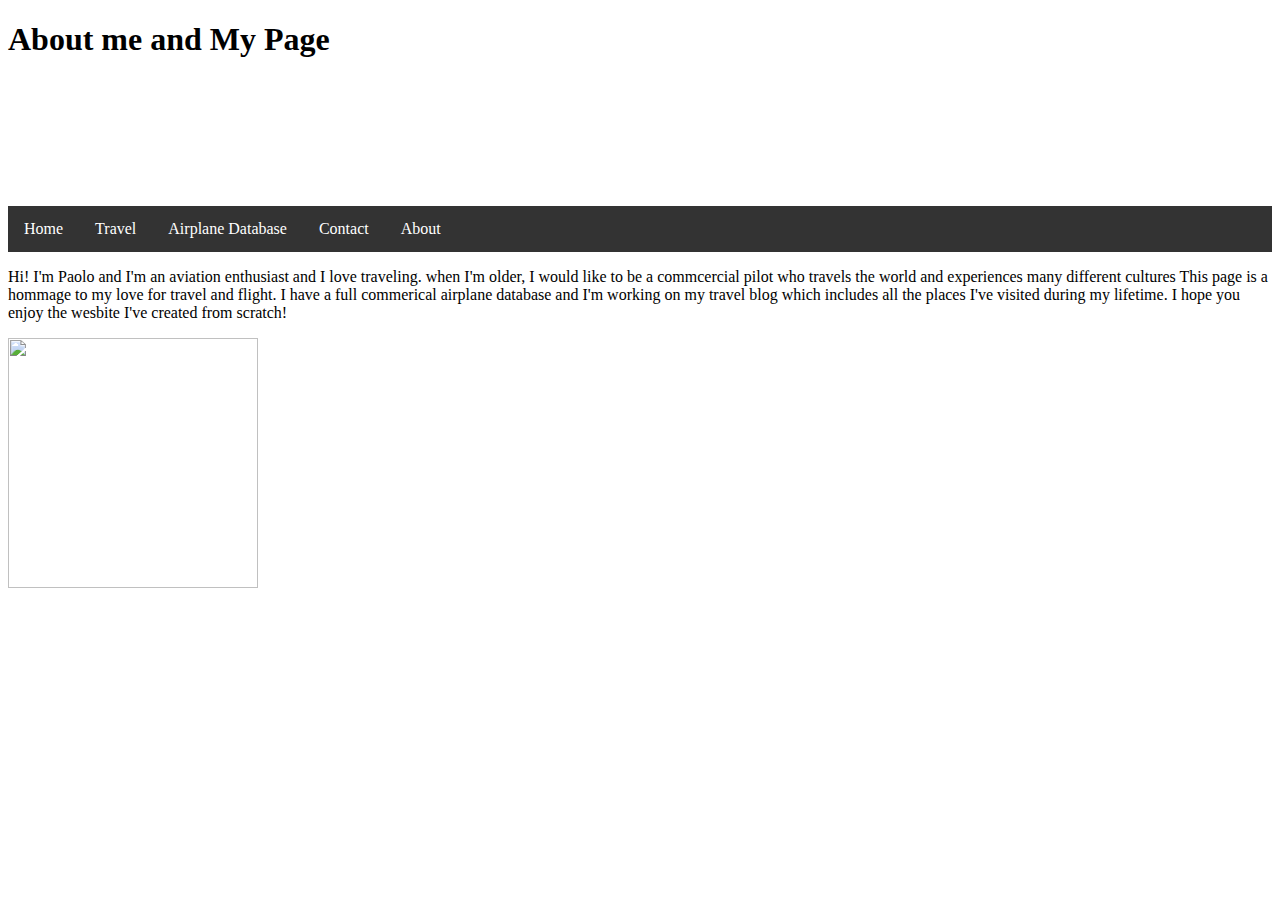
==== about.html @ cde192cc "Add files via upload" ====
<!doctype html>
<html>
<head>
<title> About </title>
<link href="about.css" type="text/css" rel="stylesheet">
</head>
<body>
<h1> About me and My Page </h1>
<br/>
<br/>
<br/>
<br/>
<br/>
<br/>
<br/>
<div class = "navigation">	
	<ul>
		<li><a href="index.html">Home</a></li>
		<li><a href="news.html">Travel</a></li>
		<li><a href="airplane.html">Airplane Database</a></li>
		<li><a href="contact.html">Contact</a></li>
		<li><a href="about.html">About</a></li>
	</ul>
</div>

<p>Hi! I'm Paolo and I'm an aviation enthusiast and I love traveling. when I'm older, I would like to be a commcercial pilot who travels the world and experiences many different cultures  This page is a hommage to my love for travel and flight. I have a full commerical airplane database and I'm working on my travel blog which includes all the places I've visited during my lifetime. I hope you enjoy the wesbite I've created from scratch!</p>

<img src = https://raw.githubusercontent.com/petronip/PPWEBSITE/master/Portrait.jpg> 
</body>

</html>
---- about.css ----
body{
background-image: url("https://raw.githubusercontent.com/petronip/PPWEBSITE/master/logo.jpg");
background-repeat:no-repeat;
background-position: 1px 1px;
background-size: 300px 300px 
}

ul {
    list-style-type: none;
    margin: 0;
    padding: 0;
    overflow: hidden;
    background-color: #333;
}

li {
    float: left;
}

li a {
    display: block;
    color: white;
    text-align: center;
    padding: 14px 16px;
    text-decoration: none;
}

li a:hover:not(.active) {
    background-color: #111;
}

.active {
    background-color: #4CAF50;
}

h3{
	text-align: center;
}

img{
	height: 250px;
	width: 250px;
}
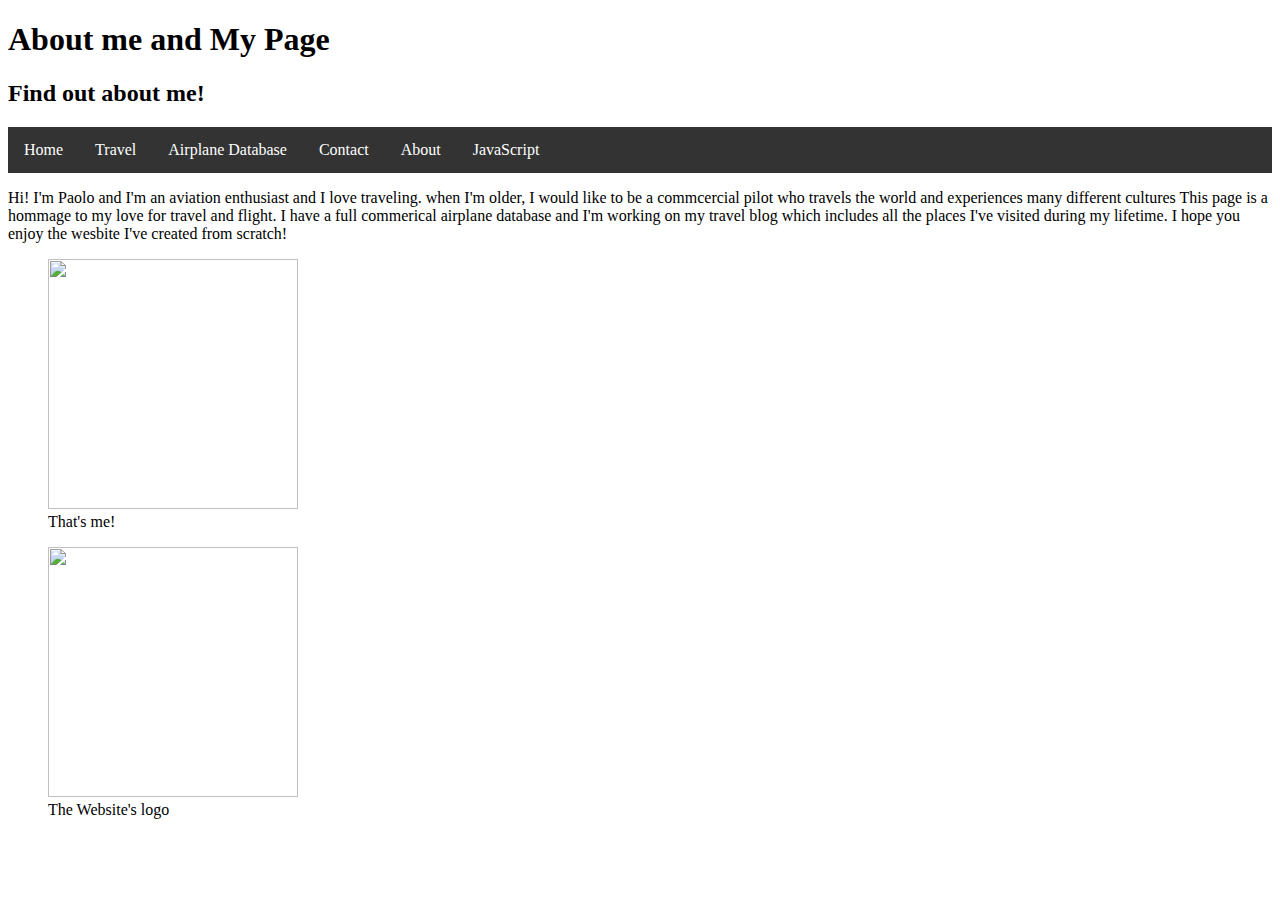
==== commit ed9bb05d: "Add files via upload" ====
--- a/about.html
+++ b/about.html
@@ -1,18 +1,16 @@
 <!doctype html>
 <html>
+
+<!-- Start of HTML -->
 <head>
 <title> About </title>
 <link href="about.css" type="text/css" rel="stylesheet">
+<!-- CSS linked page -->
 </head>
 <body>
 <h1> About me and My Page </h1>
-<br/>
-<br/>
-<br/>
-<br/>
-<br/>
-<br/>
-<br/>
+<!-- Header -->
+<h2> Find out about me!</h2>
 <div class = "navigation">	
 	<ul>
 		<li><a href="index.html">Home</a></li>
@@ -20,12 +18,22 @@
 		<li><a href="airplane.html">Airplane Database</a></li>
 		<li><a href="contact.html">Contact</a></li>
 		<li><a href="about.html">About</a></li>
+		<li><a href="JavaScript.html">JavaScript</a></li>
 	</ul>
+	<!-- Navigation bar that is linked to other pages -->
 </div>
 
 <p>Hi! I'm Paolo and I'm an aviation enthusiast and I love traveling. when I'm older, I would like to be a commcercial pilot who travels the world and experiences many different cultures  This page is a hommage to my love for travel and flight. I have a full commerical airplane database and I'm working on my travel blog which includes all the places I've visited during my lifetime. I hope you enjoy the wesbite I've created from scratch!</p>
+<!-- Text describing the website and the owner -->
+<figure>
+<img src = https://raw.githubusercontent.com/petronip/PPWEBSITE/master/Portrait.jpg> 
+<figcaption>That's me!</figcaption>
+</figure>
 
-<img src = https://raw.githubusercontent.com/petronip/PPWEBSITE/master/Portrait.jpg> 
+<figure>
+<img src = https://raw.githubusercontent.com/petronip/PPWEBSITE/master/logo.jpg>
+<figcaption> The Website's logo </figcaption>
+</figure>
 </body>
-
+<!-- Pictures with captions -->
 </html>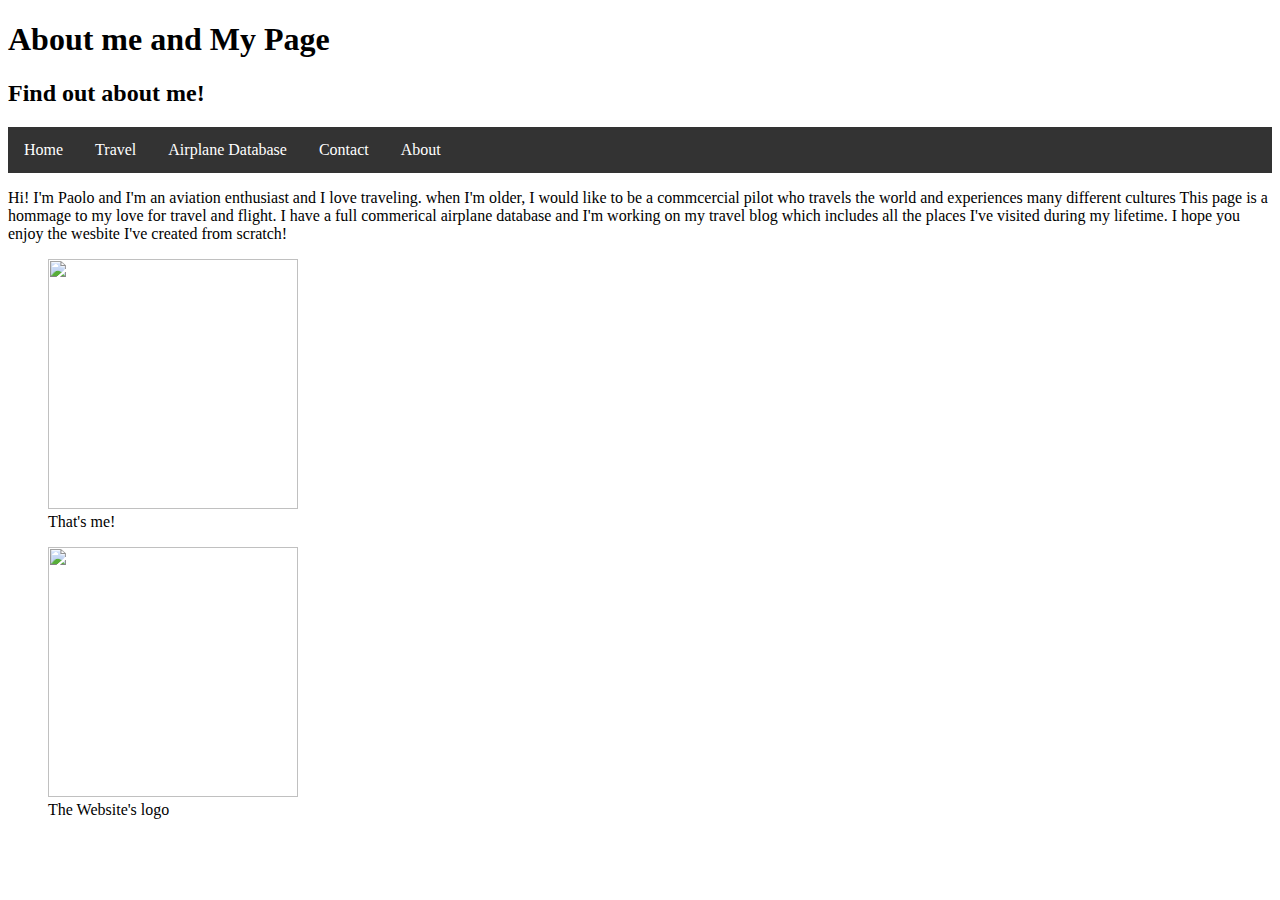
==== commit d7096bdf: "Update about.html" ====
--- a/about.html
+++ b/about.html
@@ -18,7 +18,6 @@
 		<li><a href="airplane.html">Airplane Database</a></li>
 		<li><a href="contact.html">Contact</a></li>
 		<li><a href="about.html">About</a></li>
-		<li><a href="JavaScript.html">JavaScript</a></li>
 	</ul>
 	<!-- Navigation bar that is linked to other pages -->
 </div>
@@ -36,4 +35,4 @@
 </figure>
 </body>
 <!-- Pictures with captions -->
-</html>+</html>
